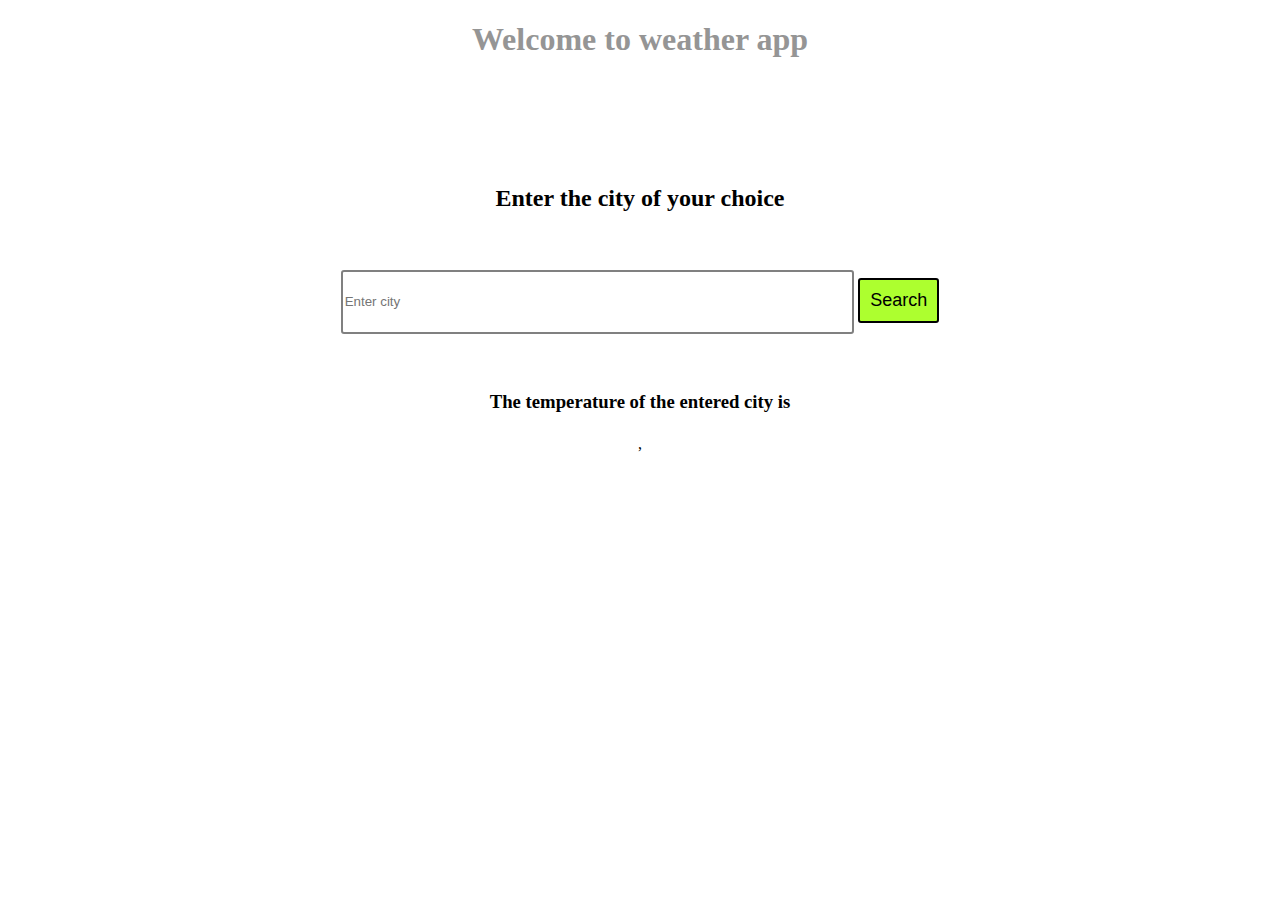
==== index.html @ 03578ff9 "created a weather app for js practice project" ====
<!DOCTYPE html>
<html lang="en">
  <head>
    <meta charset="UTF-8" />
    <meta http-equiv="X-UA-Compatible" content="IE=edge" />
    <meta name="viewport" content="width=device-width, initial-scale=1.0" />
    <link rel="stylesheet" href="index.css">
    <title>My weather app</title>
  </head>
  <body>
    <h1 class="heading"> Welcome to weather app</h1>
    <div class="contentDiv">
      <h2>Enter the city of your choice</h2>
      <input  id="inputCity" type="text" placeholder="Enter city" />
      <button onClick="userAction()">Search</button>
      <h3>The temperature of the entered city is</h3> 
       <span id="temp_c" ></span>,
       <span id="temp_f" ></span>
       <img id="imageOutlook" src="" alt="">
    </div>
    <script src="index.js"></script>
     
  </body>
</html>
---- index.css ----
.heading{
    color: rgb(149,149,149);
    text-align: center;
    margin-bottom: 10%;
}
.contentDiv{
    color:black;
    text-align: center;
}

#inputCity{
    height: 6.5vh;
    width: 40%;
    border: 2px solid grey;
    border-radius: 3px ;
    margin-top: 3%;
    margin-bottom: 3%;
}
img{
    display: block;
    width: 15%;
    margin-left: auto;
    margin-right: auto;
    
}
.contentDiv > button{
    /* display: inline-block; */
    background-color: greenyellow;
    color: black;
    padding: 10px 10px;
    border: 2px solid black;
    border-radius: 3px ;
    text-align: center;
    font-size: large;
}

button:hover{
    background-color: lightgreen;
}

#temp_c{
    font-size: 20px;
    color: black; 
}
#temp_f{
    font-size: 20px;
}
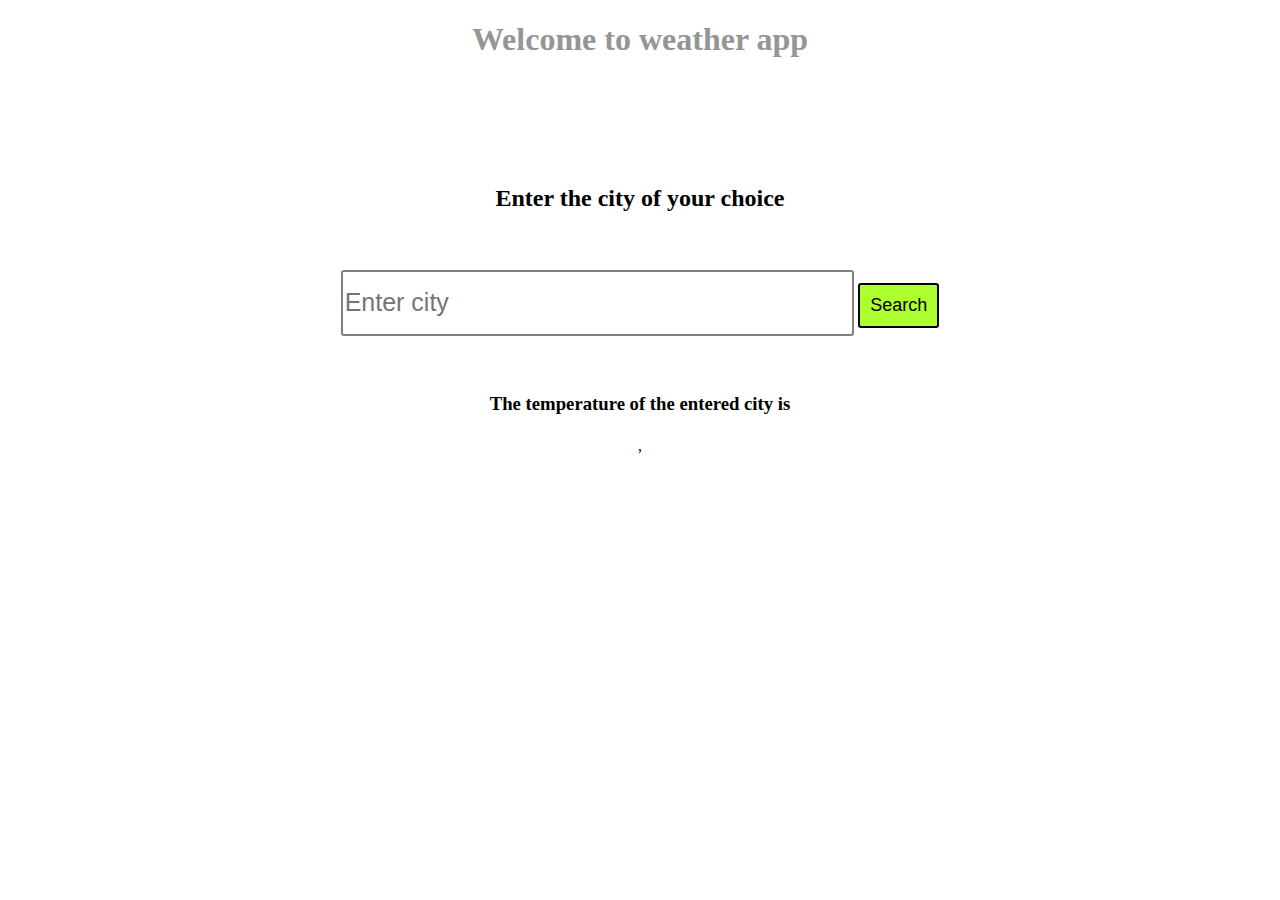
==== commit 40980193: "Adding debouncing in my api so that API will be hit min no of times" ====
--- a/index.html
+++ b/index.html
@@ -11,7 +11,7 @@
     <h1 class="heading"> Welcome to weather app</h1>
     <div class="contentDiv">
       <h2>Enter the city of your choice</h2>
-      <input  id="inputCity" type="text" placeholder="Enter city" />
+      <input  id="inputCity" type="text" onkeyup="betterFunction()" placeholder="Enter city" />
       <button onClick="userAction()">Search</button>
       <h3>The temperature of the entered city is</h3> 
        <span id="temp_c" ></span>,
--- a/index.css
+++ b/index.css
@@ -15,6 +15,8 @@
     border-radius: 3px ;
     margin-top: 3%;
     margin-bottom: 3%;
+    font-size: 25px;
+    padding: 2px;
 }
 img{
     display: block;
